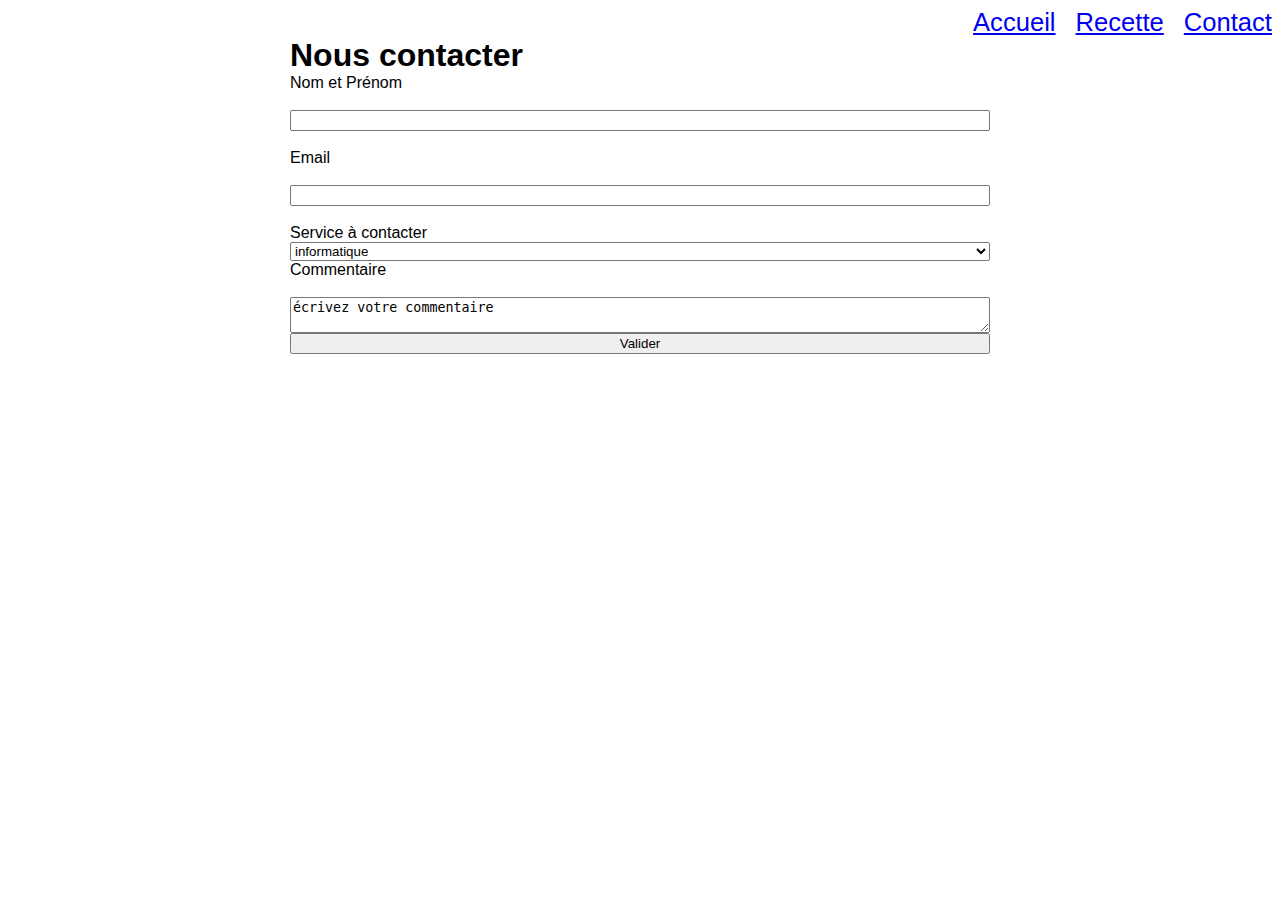
==== contact.html @ 230d0782 "contact" ====
<!DOCTYPE html>
<html lang="en">
<head>
    <meta charset="UTF-8">
    <meta name="viewport" content="width=device-width, initial-scale=1.0">
    <title>Document</title>
    <link rel="stylesheet" href="style.css">
</head>
<body>
    <header>
        <nav>
            <ul>
                <li><a href="index.html">Accueil</a></li>
                <li><a href="recette.html">Recette</a></li>
                <li><a href="contact.html">Contact</a></li>
            </ul>
        </nav>
    </header>
    
</body>

<main class="container">
    <h1>Nous contacter</h1>

<form class="form-contact">
    <label for="Nom et Prénom">Nom et Prénom</label><br>
    <input type="text" id="Nom et Prénom" name="Nom et Prénom"><br>
    <label for="email">Email</label><br>
    <input type="email" id="Email" name="Email"><br>
    <label for="service">Service à contacter</label>
    <select name="service" id="service">
        <option value="informatique">informatique</option>
        <option value="commercial">commercial</option><br>
    </select>
    
    <label for="Commentaire">Commentaire</label><br>
    <textarea name="Commentaire" id="Commentaire">écrivez votre commentaire</textarea>
    
    <button>Valider</button><br>
</form>
   

</main>
</html>
---- style.css ----
h1, p, figure, ul, li{ 
    margin: 0;
    padding: 0;
}

body{  
    font-family: sans-serif;
}

ul, li{ 
    list-style: none;
}

/* mise en page => faire en sorte QUE deux colonnes l'une à côté de l'autre*/

section{
    width: 700px;
    margin: 0 auto;
    display: flex;
    justify-content: space-between;
}
section .col1{
    width: 48%;
}
section .col2{
    width: 48%;
}

 
.liste{
    display: flex;
    justify-content: space-between;
    margin: 10px 0;
}

section form{
    display: flex;
    flex-direction: column;
}

section form{
    margin: 15px 0;
    padding: 8px 4px;
    border : 1px solid blue ; 
}

section form textarea{
    height: 80px;
}

section form button{
    background: blue;
    color: white;
    cursor: pointer;
}

.container{
    width: 700px;
    margin : 0 auto;
}

header ul{
    display:flex;
    justify-content: flex-end;
}

header ul li {
    margin-left: 20px;
    font-size: 1.6rem;
}

.gallerie {
    display: flex;
    flex-wrap:wrap ;
    justify-content: space-between;
}

.gallerie article{
    width: 32%;
    margin-bottom: 20px;
}

.gallerie article img{
    width: 100%;
}

.gallerie article h2{
    flex:1;
}



.form-contact{
    display: flex;
    margin: 0 auto;
    flex-direction: column;
    width: 700px;
}
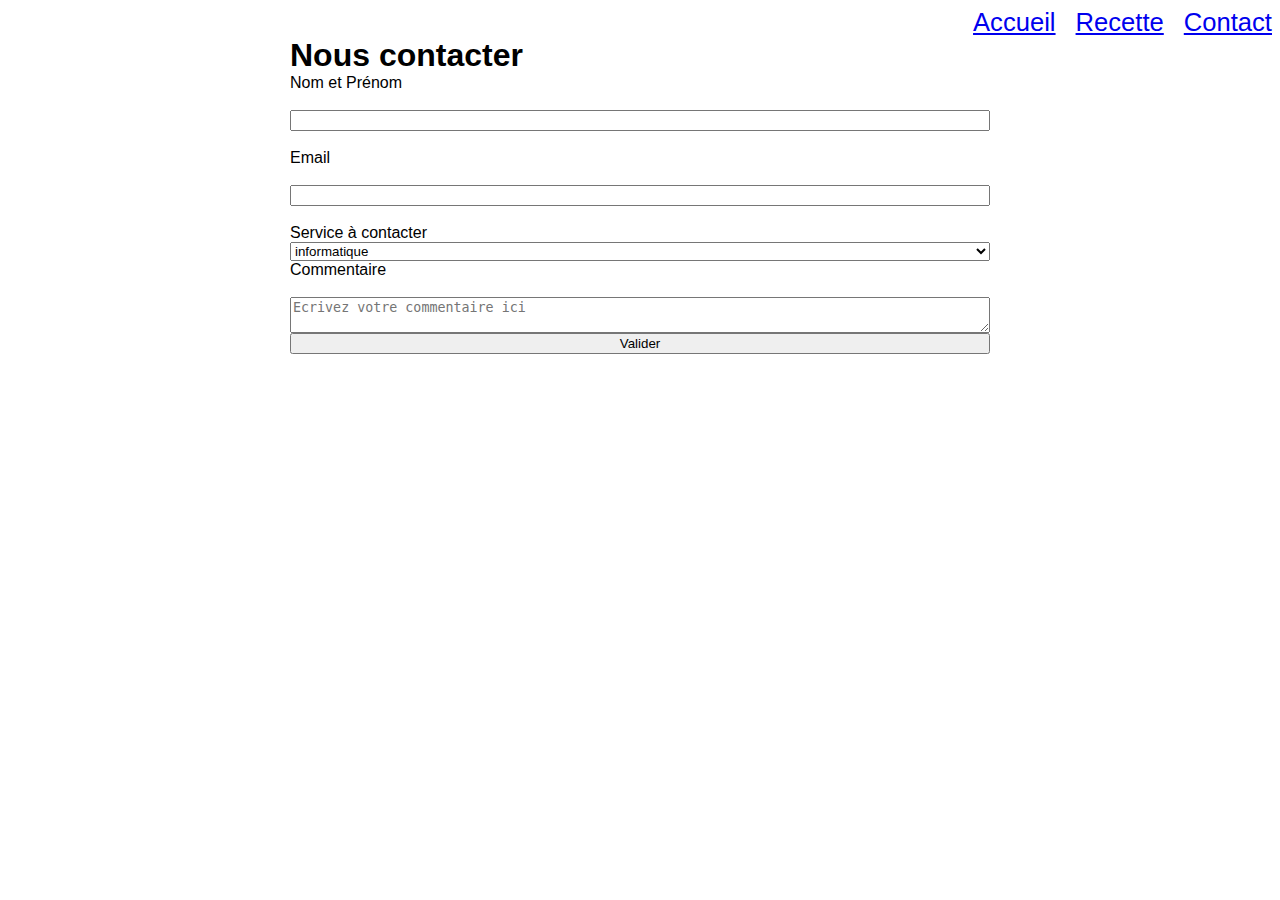
==== commit af643a33: "contactre" ====
--- a/contact.html
+++ b/contact.html
@@ -34,7 +34,7 @@
     </select>
     
     <label for="Commentaire">Commentaire</label><br>
-    <textarea name="Commentaire" id="Commentaire">écrivez votre commentaire</textarea>
+    <textarea name="Commentaire" id="Commentaire" placeholder="Ecrivez votre commentaire ici"></textarea>
     
     <button>Valider</button><br>
 </form>
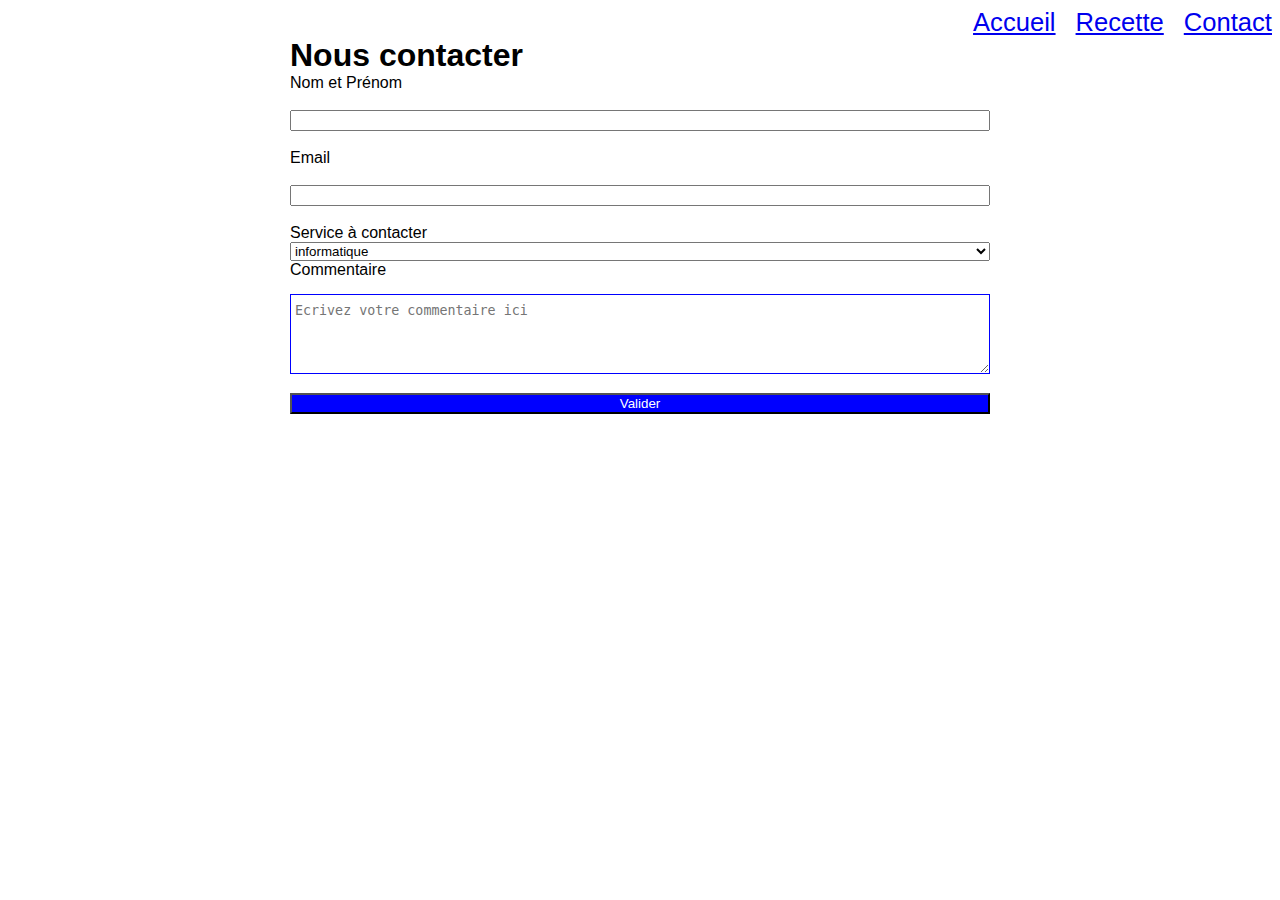
==== commit 3e9c5b9f: "contactrere" ====
--- a/contact.html
+++ b/contact.html
@@ -32,10 +32,10 @@
         <option value="informatique">informatique</option>
         <option value="commercial">commercial</option><br>
     </select>
-    
+    <div>
     <label for="Commentaire">Commentaire</label><br>
     <textarea name="Commentaire" id="Commentaire" placeholder="Ecrivez votre commentaire ici"></textarea>
-    
+    </div>
     <button>Valider</button><br>
 </form>
    
--- a/style.css
+++ b/style.css
@@ -97,3 +97,26 @@
     flex-direction: column;
     width: 700px;
 }
+orm > *:not(div){
+    margin: 15px 0;
+    padding: 8px 4px;
+    border : 1px solid blue ; 
+}
+
+form textarea{
+    height: 80px;
+}
+
+form div textarea{
+    width: 100%;
+    box-sizing: border-box;
+    margin: 15px 0;
+    padding: 8px 4px;
+    border : 1px solid blue ; 
+}
+
+form button{
+    background: blue;
+    color : white; 
+    cursor: pointer;
+}
